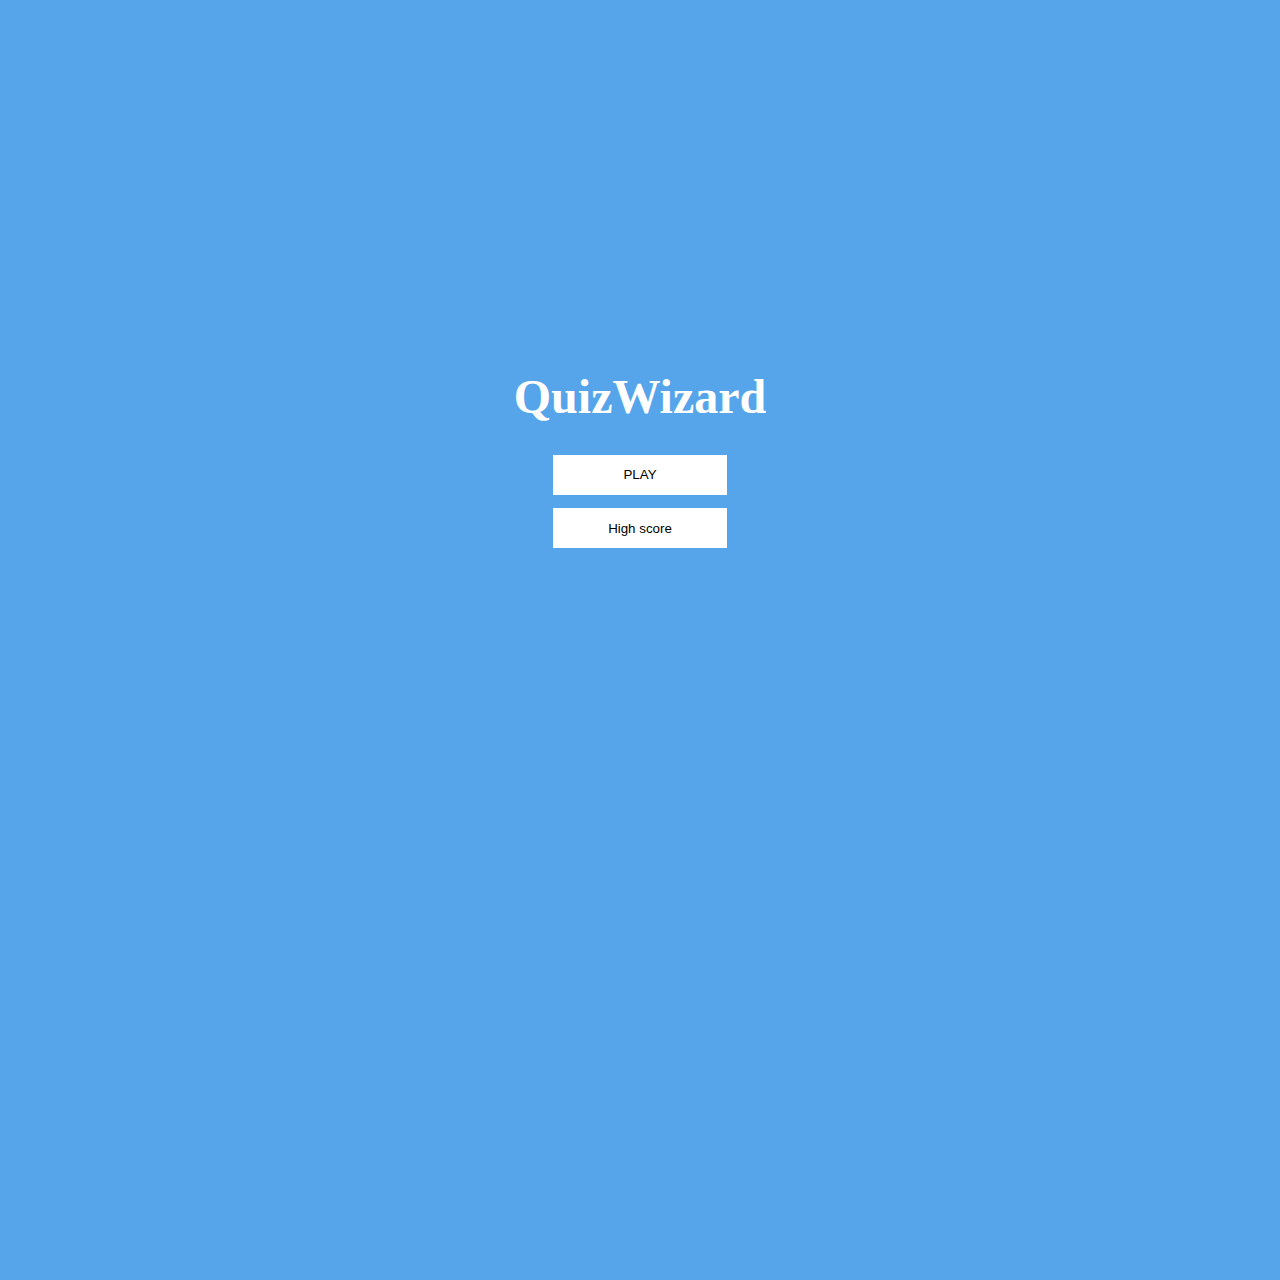
==== index.html @ 86f7ad49 "init" ====
<!DOCTYPE html>
<html lang="en">
<head>
    <meta charset="UTF-8">
    <meta http-equiv="X-UA-Compatible" content="IE=edge">
    <meta name="viewport" content="width=device-width, initial-scale=1.0">
    <title>Quiz Game</title>
    <link rel="stylesheet" href="app.css">
</head>
<body>
    <div class="container">
        <div class="innercontainer">
            <h1>QuizWizard</h1>
            <a href="/game.html"><button class="play">PLAY</button></a>
            <a href="/score.html"><button class="highscore">High score</button></a>
        </div>
    </div>
</body>
</html>
---- app.css ----
*{
    margin:0;
    padding:0;
    box-sizing:border-box;
}
body{
    width:100vw;
    height:100vw;
    background-color: #56a5eb;
    color: #fff;
}
.container{
    width:100vw;
    height:100vh;
    display:flex;
    align-items: center;
    justify-content: center;
    max-width: 80rem;
    margin: 0 auto;
    /* background-color: red; */

}
.container .innercontainer{
    width: 50%;
    height: 50%;
    /* background-color: ; */
    display: flex;
    align-items: center;
    justify-content: center;
    flex-direction: column;
    border-radius: 0.5em;
}
/* box-shadow: 0 0 10px 5px  #3e83bf; */
.container .innercontainer h1{
    font-size: 3em;
    margin: 0.5em;
}
.container .innercontainer a button{
    text-decoration: none;
    cursor: pointer;
    width: 13em;
    height: 3em;
    margin: 0.5em 0;
    background-color: #fff;
    border: none;
}
.container .innercontainer a button:hover{
    background-color: transparent;
    border: 0.1em solid #fff;
}
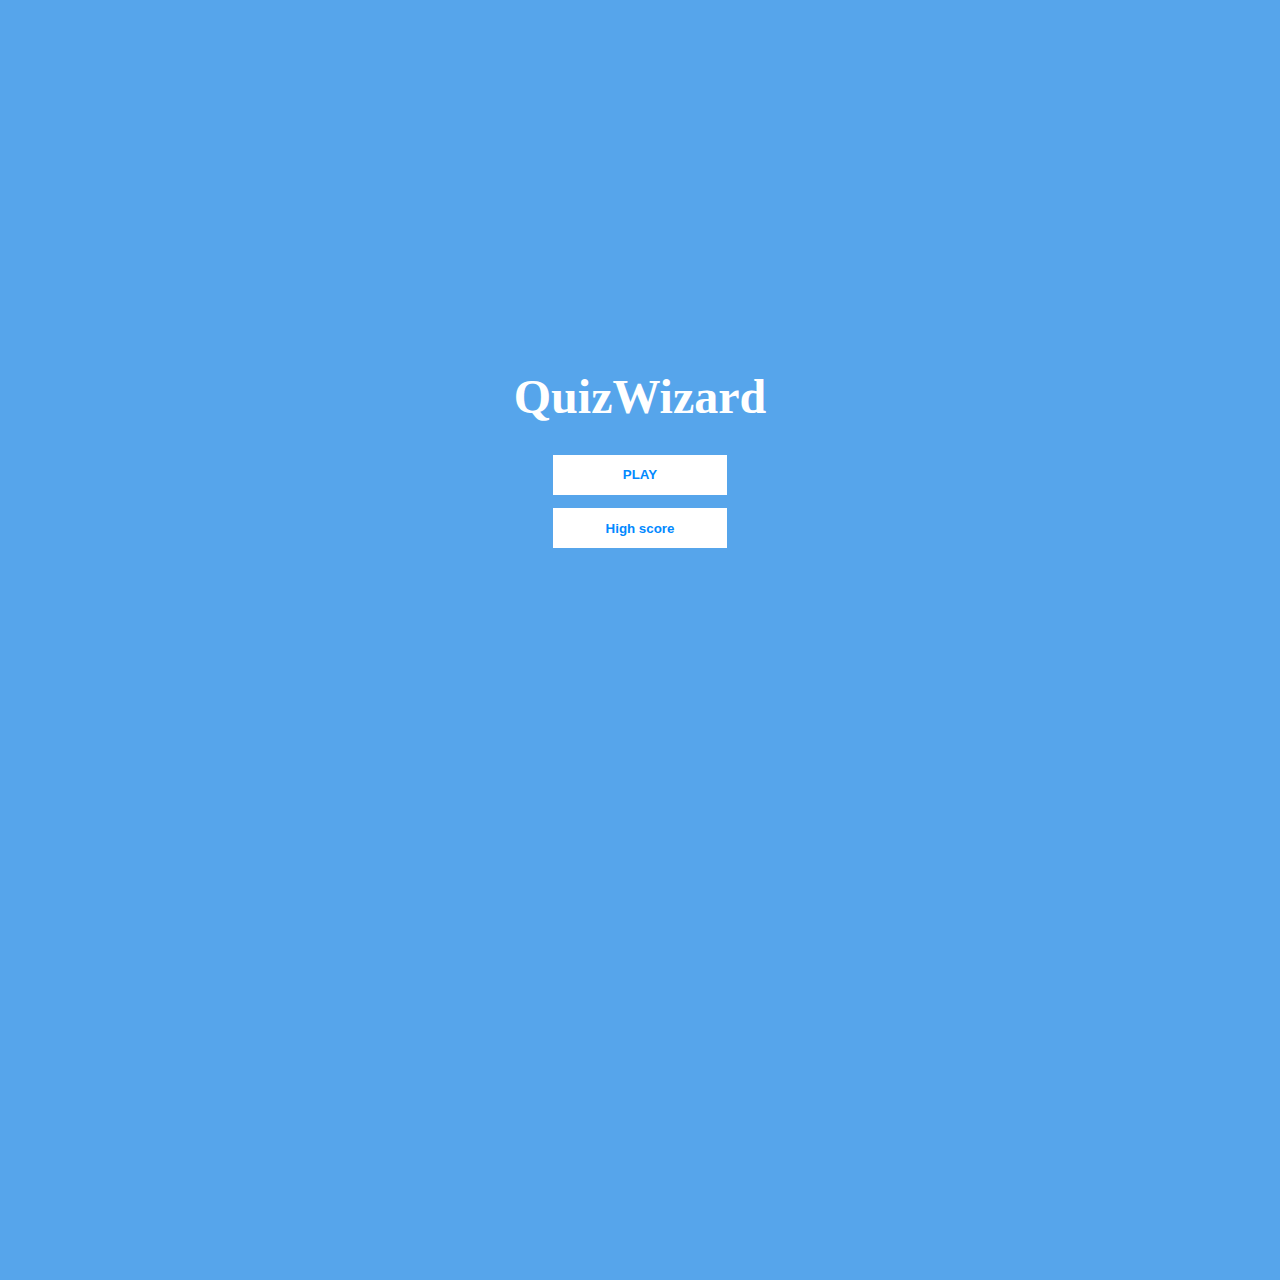
==== commit e68e8596: "starting point" ====
--- a/index.html
+++ b/index.html
@@ -4,15 +4,15 @@
     <meta charset="UTF-8">
     <meta http-equiv="X-UA-Compatible" content="IE=edge">
     <meta name="viewport" content="width=device-width, initial-scale=1.0">
-    <title>Quiz Game</title>
+    <title>QuizWizard - Quiz Game</title>
     <link rel="stylesheet" href="app.css">
 </head>
 <body>
     <div class="container">
         <div class="innercontainer">
             <h1>QuizWizard</h1>
-            <a href="/game.html"><button class="play">PLAY</button></a>
-            <a href="/score.html"><button class="highscore">High score</button></a>
+            <a href="game.html"><button class="play">PLAY</button></a>
+            <a href="highscore.html"><button class="highscore">High score</button></a>
         </div>
     </div>
 </body>
--- a/app.css
+++ b/app.css
@@ -2,6 +2,7 @@
     margin:0;
     padding:0;
     box-sizing:border-box;
+    font-weight: bold;
 }
 body{
     width:100vw;
@@ -43,8 +44,44 @@
     margin: 0.5em 0;
     background-color: #fff;
     border: none;
+    color: #0289ff;
 }
 .container .innercontainer a button:hover{
     background-color: transparent;
     border: 0.1em solid #fff;
-}+    color: #fff;
+}
+
+/* FORM STYLING */
+form{
+    width: 100%;
+    /* background-color: red; */
+    display: flex;
+    flex-direction: column;
+    align-items: center;
+}
+form > * {
+    text-decoration: none;
+    cursor: pointer;
+    width: 13em;
+    height: 3em;
+    margin: 0.5em 0;
+    background-color: #fff;
+    border: none;
+    color: #0289ff;
+}
+form #username{
+    cursor:text;
+    padding: 0.4em;
+    box-shadow: 0 0 5px 1px rgb(75, 125, 167);
+}
+form input::placeholder{
+    color: #aaa;
+}
+form #savescore:hover{
+    background-color: transparent;
+    border: 0.1em solid #fff;
+    color: #fff;
+}
+
+/* For high score page styling */
